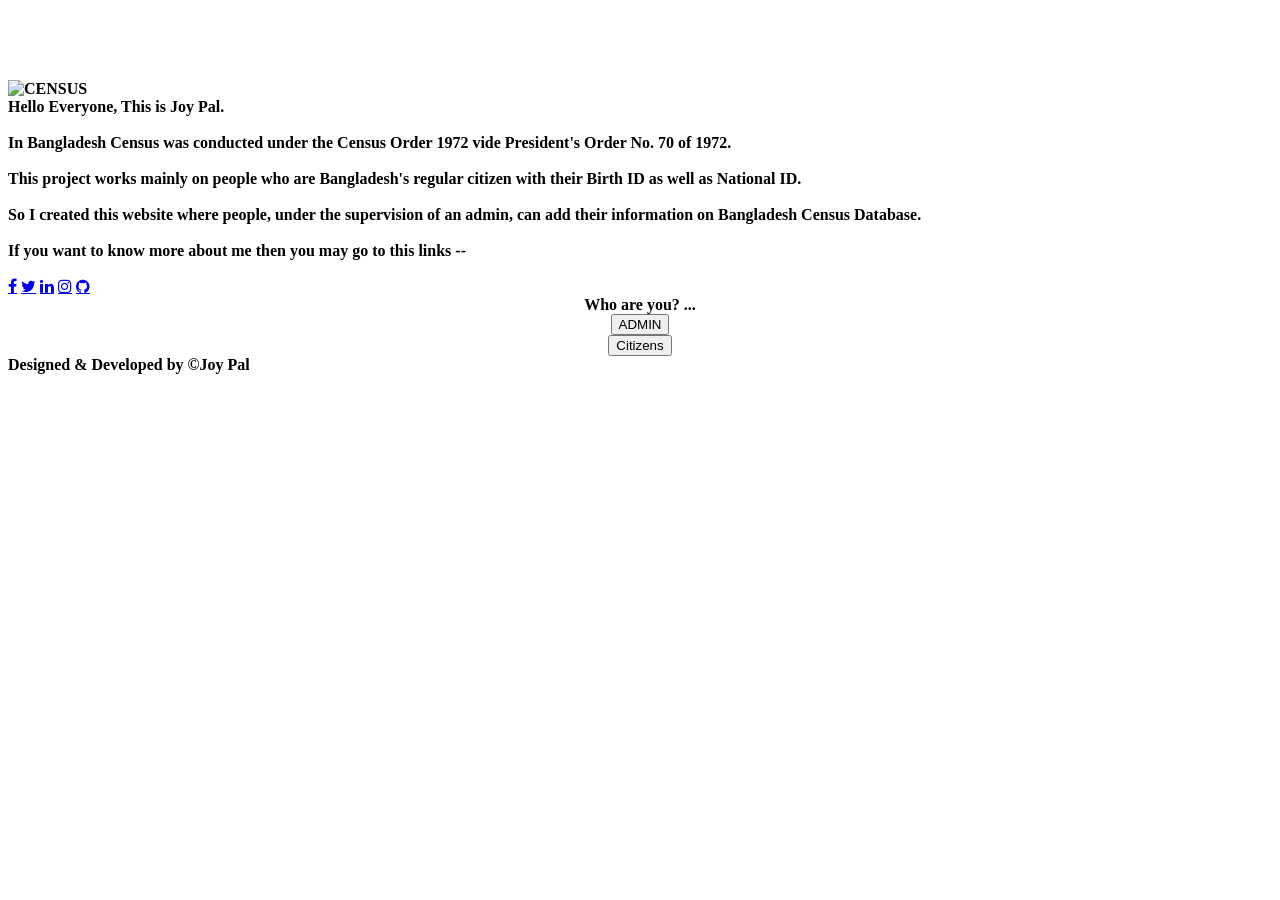
==== index.html @ 5aee5adf "Update and rename index.php to index.html" ====
<!DOCTYPE html>
<html lang="en">
<head>
<meta charset="UTF-8" />
    <meta http-equiv="X-UA-Compatible" content="IE=edge" />
    <meta name="viewport" content="width=device-width, initial-scale=1.0" />
    <title>Census </title>
    <link rel="icon" href="CSS/image/llmjpn8a0pgu8szjmnyi.png" type= "image/gif/png">
    <link rel="stylesheet" href="CSS/Homepage.css">
</head>
<body>
<div class = "body">
  <div id="container">
  <h1 style="color:white; font-family: Cambria;"> <b>CENSUS</h1>
 <img src="CSS/image/llmjpn8a0pgu8szjmnyi.png" alt= "CENSUS"; width="150px" height="100px">
</div>
</div>

<link rel="stylesheet" href="https://cdnjs.cloudflare.com/ajax/libs/font-awesome/4.7.0/css/font-awesome.min.css">

<div class="float-parent-element">
  <div class="float-child-element">
    <div class="column1"> 
      <div class="textoncolumn1"> Hello Everyone, This is Joy Pal.<br>  <br>In Bangladesh Census was conducted under the Census Order 1972 vide President's Order No. 70 of 1972.<br>  <br> This project works mainly on people who are Bangladesh's regular citizen with their Birth ID as well as National ID. <br> <br>So I created this website where people, under the supervision of an admin, can add their information on Bangladesh Census Database.<br> <br>If you want to know more about me then you may go to this links -- <br> <br>
      <!-- Add icons -->
<a href="https://www.facebook.com/joy.pal.hazard" class="fa fa-facebook"></a>
<a href="https://twitter.com/JoyPal_hazard" class="fa fa-twitter"></a>
<a href="https://www.linkedin.com/in/joy-pal-hazard" class="fa fa-linkedin"></a>
<a href="https://www.instagram.com/joy__hazard" class="fa fa-instagram"></a>
<a href="https://github.com/Joy-hazard" class="fa fa-github"></a>
      </div>
    </div>
  </div>
  <div class="float-child-element">
    <div class="column2" style="color: black; text-align:center;"> Who are you? ...
      <div class="input-box">
      <div class="button">
        <a href="admin_login_page.php"><input type="button" value="ADMIN"></a>
      </div>
      <div class="button">
        <a href="Citizens_login_page.php"><input type="button" value="Citizens"></a>
      </div>
    </div>
  </div>
  </div>
</div>
<div class="footer">Designed & Developed by ©Joy Pal</div>
</body>
</html>
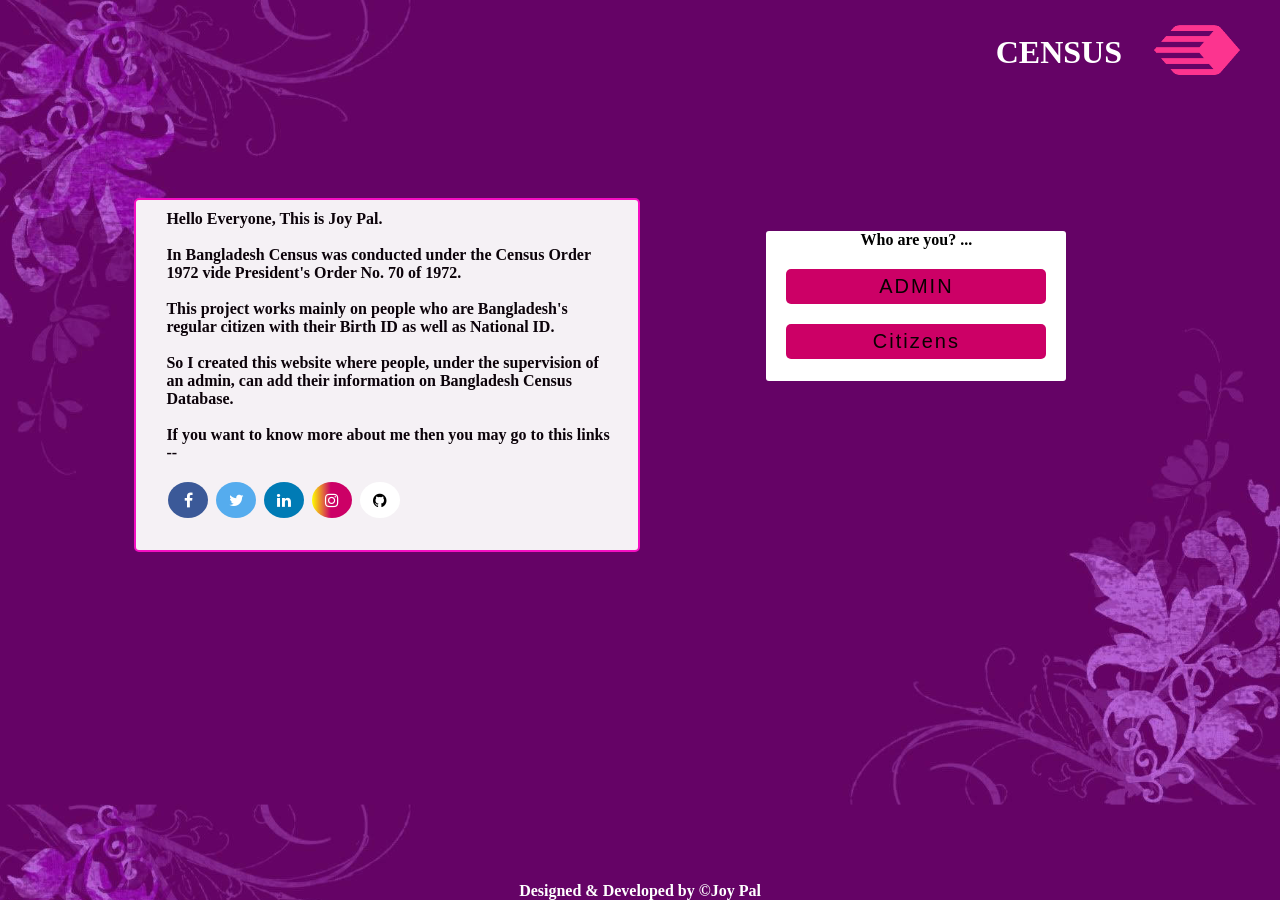
==== commit 0673b49d: "Update index.html" ====
--- a/index.html
+++ b/index.html
@@ -35,10 +35,10 @@
     <div class="column2" style="color: black; text-align:center;"> Who are you? ...
       <div class="input-box">
       <div class="button">
-        <a href="admin_login_page.php"><input type="button" value="ADMIN"></a>
+        <a href="admin_login_page.html"><input type="button" value="ADMIN"></a>
       </div>
       <div class="button">
-        <a href="Citizens_login_page.php"><input type="button" value="Citizens"></a>
+        <a href="Citizens_login_page.html"><input type="button" value="Citizens"></a>
       </div>
     </div>
   </div>
--- a/CSS/Homepage.css
+++ b/CSS/Homepage.css
@@ -0,0 +1,139 @@
+@charset "utf-8";
+
+
+
+
+/*full body*/
+body {
+    height:635px;
+    background-image: url("image/Purple-Flower-Website-Background.png");
+    background-size: cover;
+  
+  }
+#container{
+  float: right;
+  display: flex;
+  align-items: center;
+  margin-top: -0.6%;
+}
+
+.float-parent-element { 
+  width: 100%; 
+} 
+.float-child-element { 
+  float: left; 
+  width: 50%; 
+} 
+.column1 { 
+  background-color: #f5f1f5;
+  border-radius: 5px; 
+  border: 2px solid rgb(244, 15, 194);
+  margin-top:30%;
+  margin-left: 20%; 
+  margin-right:0%;
+  height: 350px; 
+  font-family: Georgia;
+  color:rgb(12, 3, 10);
+} 
+.textoncolumn1{
+  padding-top: 10px;
+  padding-left: 30px;
+  padding-right: 20px;
+  height: 50px;
+ }
+
+/*Add icons*/
+.fa {
+  padding: 10px;
+  font-size: 25px;
+  width: 20px;
+  text-align: center;
+  text-decoration: none;
+  margin: 2px 2px;
+  border-radius: 50%;
+}
+
+.fa:hover {
+    opacity: 0.7;
+}
+
+.fa-facebook {
+  background: #3B5998;
+  color: white;
+}
+
+.fa-twitter {
+  background: #55ACEE;
+  color: white;
+}
+
+.fa-linkedin {
+  background: #007bb5;
+  color: white;
+}
+
+
+.fa-instagram {
+  background: linear-gradient(to left, #cc0066 53%, #ffff00 100%);
+  color: white;
+}
+.fa-github {
+  background: white;
+  color: black;
+}
+
+
+.column2 { 
+  margin-left: 20%;
+  margin-right:10%;
+  margin-top:20%;
+  height:150px;
+  width: 300px; 
+  background: #fff;
+  border-radius: 3px; 
+}
+
+ input[type="radio"]{
+  display: none;
+}
+ .button{
+  height: 35px;
+  margin: 20px;
+}
+ .button input{
+  height: 100%;
+  width: 100%;
+  border-radius: 5px;
+  border: none;
+  color: rgb(9, 0, 0);
+  font-size: 20px;
+  font-weight: 500;
+  letter-spacing: 2px;
+  cursor: pointer;
+  transition: all 0.3s ease;
+  background: #cc0066;
+}
+
+.footer {
+  position: fixed;
+  left: 0;
+  bottom: 0;
+  width: 100%;
+  color: white;
+  text-align: center;
+}
+
+
+ .button input:hover{
+ /* transform: scale(0.99); */
+ background: linear-gradient(-135deg, #71b7e6, #9b59b6);
+ }
+
+ .textoncolumn1{
+  padding-top: 10px;
+  padding-left: 30px;
+  padding-right: 20px;
+  height: 50px;
+ }
+
+
